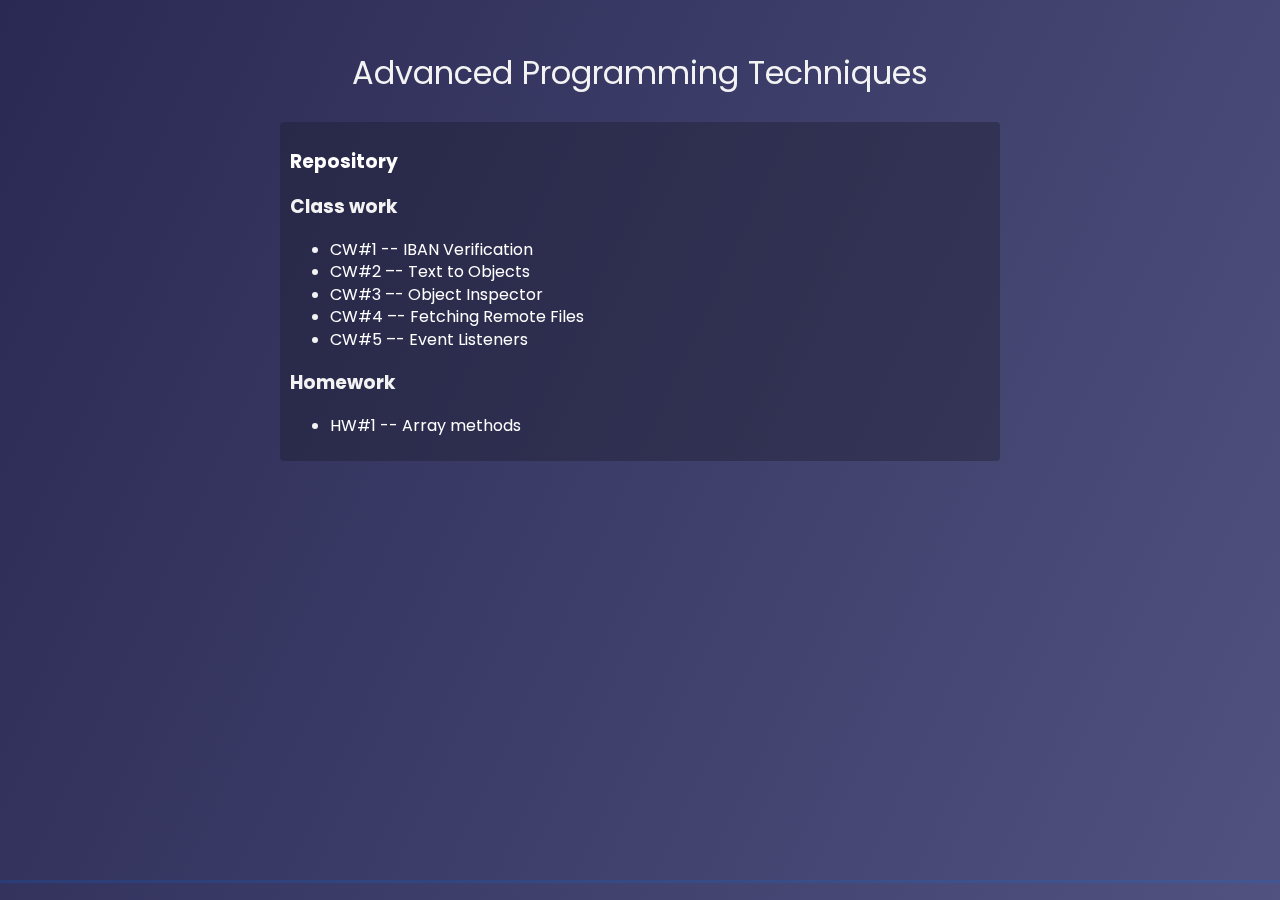
==== index.html @ 4c2ca0c8 "cw5 added to io page" ====
<html lang="en">

<head>
    <link rel="stylesheet" href="style.css">
    <div class="Container">
        <header class="Header">
            <h1 id="title" class="Header1">Advanced Programming Techniques</h1>
        </header>
</head>

<body>
    <div class="container2">
        <h3><a href="https://github.com/keskinEvren/advanced-programming">Repository</a></h3>
        <h3 id="class-work">Class work</h3>
        <ul>
            <li><a href="https://keskinevren.github.io/advanced-programming/Classwork_1/iban-verification.html">CW#1 --
                    IBAN
                    Verification</a></li>
            <li><a href="https://keskinevren.github.io/advanced-programming/Classwork_2/text-to-objects.html">CW#2 –-
                    Text
                    to Objects</a></li>
            <li><a href="https://blm305.github.io/2022/work/Inspector">CW#3 –-
                    Object Inspector</a></li>        
            <li><a href="https://keskinevren.github.io/advanced-programming/Classwork_4/fetching-remote-files.html">CW#4 –-
                    Fetching Remote Files</a></li>
            <li><a href="https://keskinevren.github.io/advanced-programming/Classwork_5/event-listeners.html">CW#5 –-
                    Event Listeners</a></li>
        </ul>
        <h3 id="homework">Homework</h3>
        <ul>
            <li><a href="https://keskinevren.github.io/advanced-programming/Homework_1/chap4.html">HW#1 -- Array methods
            </li>
        </ul>
    </div>
    <script>navigator.serviceWorker.register('sw.js')</script>
</body>

</html>
---- style.css ----
@import url("https://fonts.googleapis.com/css?family=Poppins:200i,400&display=swap");

:root {
  --color-white: #f3f3f3;
  --color-darkblue: #1b1b32;
  --color-darkblue-alpha: rgba(28, 28, 46, 0.4);
  --color-green: #37af65;
}

*,
*::before,
*::after {
  box-sizing: border-box;
}

a {
  color: rgb(255, 255, 255);
  text-decoration: none;
}

a:hover {
  color: yellow;
  background-color: transparent;
  text-decoration: underline;
}

body {
  font-family: "Poppins", sans-serif;
  font-size: 1rem;
  font-weight: 400;
  line-height: 1.4;
  color: var(--color-white);
  margin: 0 auto 1.25rem auto;
  padding: 0.25rem;
  border-color: #80bdff;
  outline: 0;
  box-shadow: 0 0 0 0.2rem rgba(0, 123, 255, 0.15);
}

body::before {
  content: "";
  position: fixed;
  top: 0;
  left: 0;
  height: 100%;
  width: 100%;
  z-index: -1;
  background: var(--color-darkblue);
  background-image: linear-gradient(
      115deg,
      rgba(47, 47, 97, 0.7),
      rgba(136, 136, 206, 0.5)
    ),
    url(https://freellustrustrations.s3.us-east-2.amazonaws.com/free-images/freeimg_4355885045freejpg850.jpg);
  background-size: cover;
  background-repeat: no-repeat;
  background-position: center;
}

h1 {
  font-weight: 400;
  line-height: 1.2;
}

.container {
  width: 100%;
  margin: 3.125rem auto 0 auto;
}

.container2 {
  background: var(--color-darkblue-alpha);
  padding: 0.5rem 0.625rem;
  border-radius: 0.25rem;
}

@media (min-width: 768px) {
  .container {
    max-width: 720px;
  }
}

.Header1 {
  padding: 0 0.625rem;
  margin-bottom: 1.875rem;
  text-align: center;
}

@media (min-width: 480px) {
  form {
    padding: 2.5rem;
  }
}
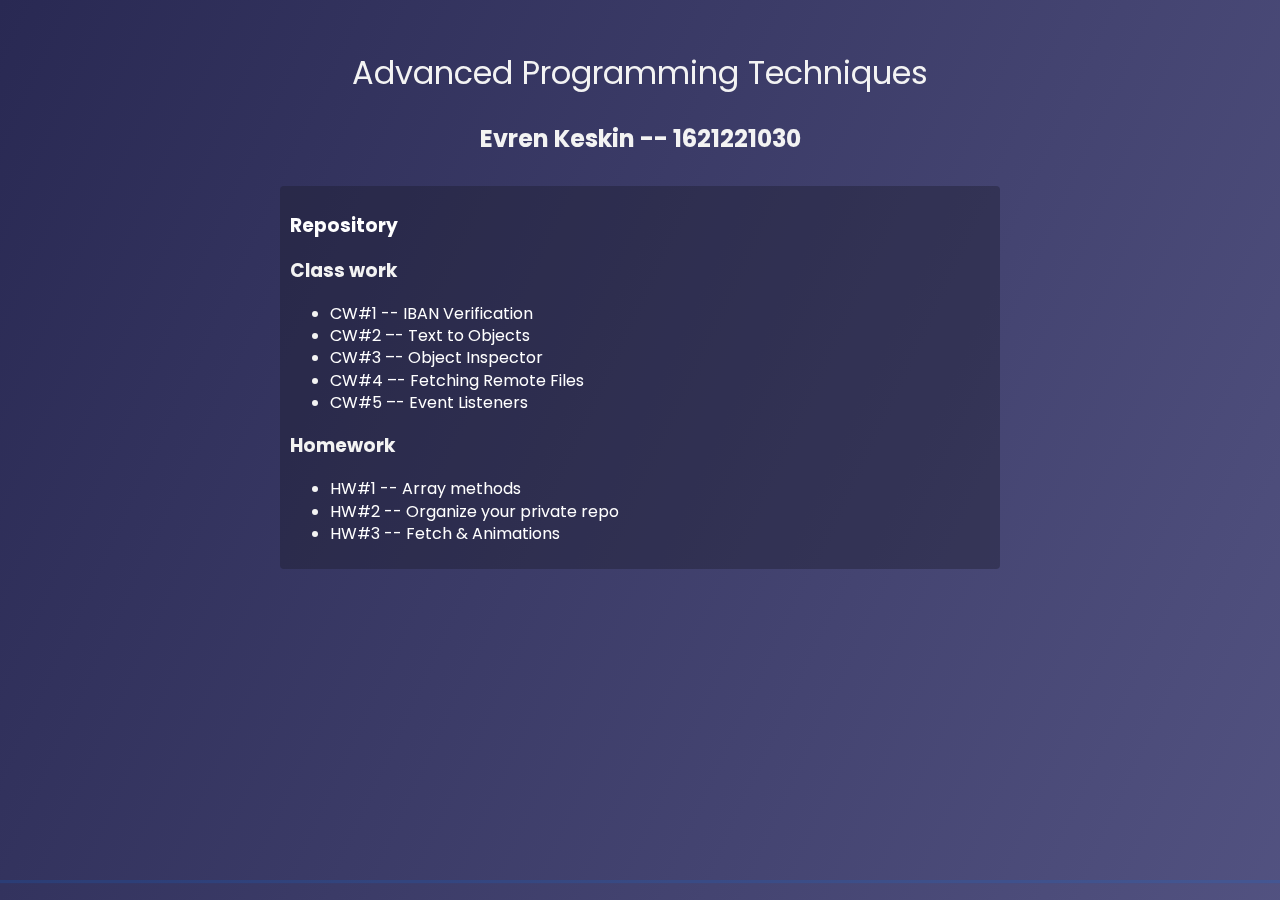
==== commit 1ae80e38: "index hw2 and hw3 added" ====
--- a/index.html
+++ b/index.html
@@ -5,6 +5,7 @@
     <div class="Container">
         <header class="Header">
             <h1 id="title" class="Header1">Advanced Programming Techniques</h1>
+            <h2 id="title" class="Header1">Evren Keskin -- 1621221030</h2>
         </header>
 </head>
 
@@ -30,6 +31,10 @@
         <ul>
             <li><a href="https://keskinevren.github.io/advanced-programming/Homework_1/chap4.html">HW#1 -- Array methods
             </li>
+            <li><a href="https://keskinevren.github.io/advanced-programming/Homework_2/index.html">HW#2 --  Organize your private repo
+            </li>
+            <li><a href="https://keskinevren.github.io/advanced-programming/Homework_2/index.html">HW#3 --  Fetch & Animations
+            </li>
         </ul>
     </div>
     <script>navigator.serviceWorker.register('sw.js')</script>
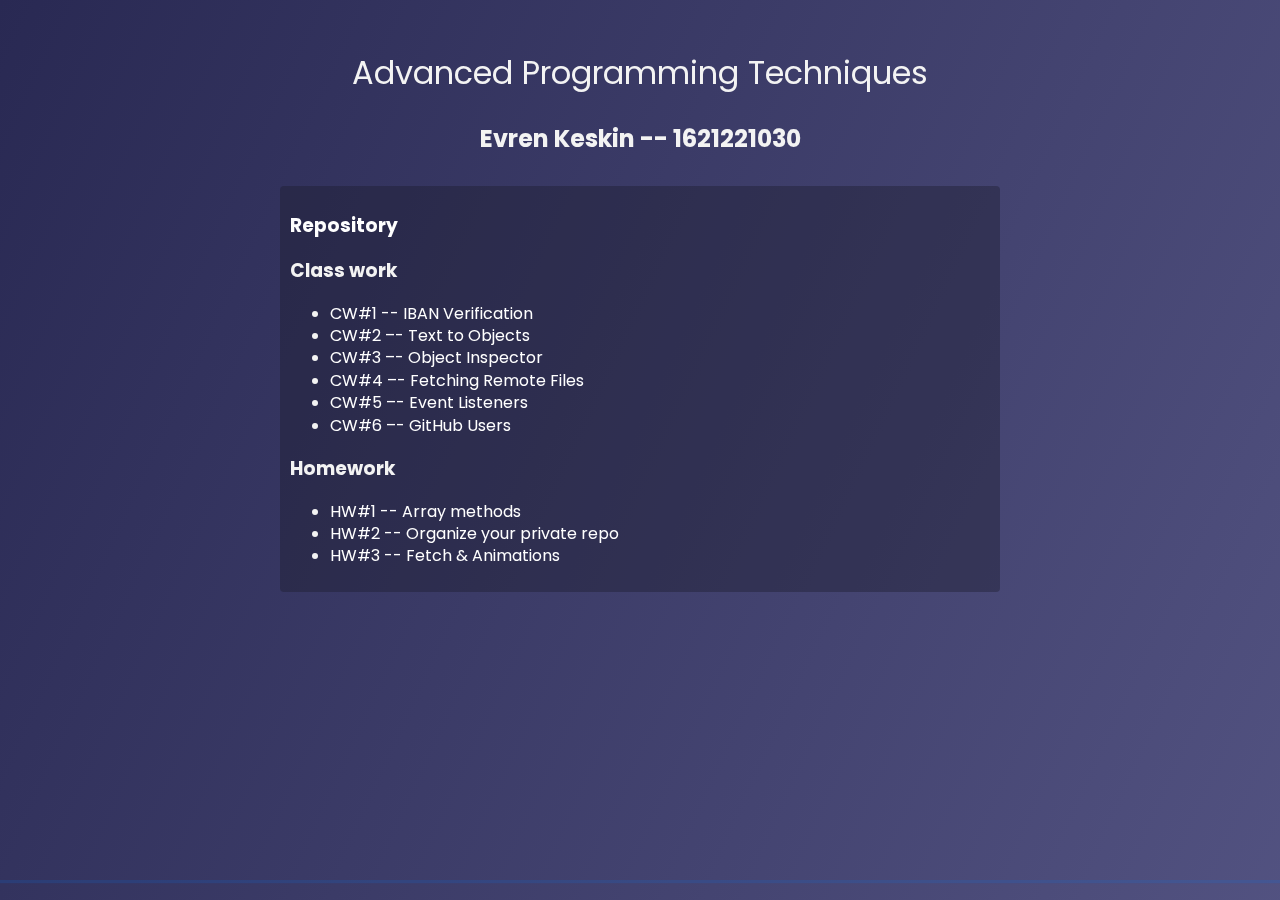
==== commit dc1e618d: "update: Classwork 6 added" ====
--- a/index.html
+++ b/index.html
@@ -26,6 +26,8 @@
                     Fetching Remote Files</a></li>
             <li><a href="https://keskinevren.github.io/advanced-programming/Classwork_5/event-listeners.html">CW#5 –-
                     Event Listeners</a></li>
+            <li><a href="https://keskinevren.github.io/advanced-programming/Classwork_6/github-users.html">CW#6 –-
+                    GitHub Users</a></li>
         </ul>
         <h3 id="homework">Homework</h3>
         <ul>
@@ -33,7 +35,7 @@
             </li>
             <li><a href="https://keskinevren.github.io/advanced-programming/Homework_2/index.html">HW#2 --  Organize your private repo
             </li>
-            <li><a href="https://keskinevren.github.io/advanced-programming/Homework_2/index.html">HW#3 --  Fetch & Animations
+            <li><a href="https://keskinevren.github.io/advanced-programming/Homework_3/index.html">HW#3 --  Fetch & Animations
             </li>
         </ul>
     </div>
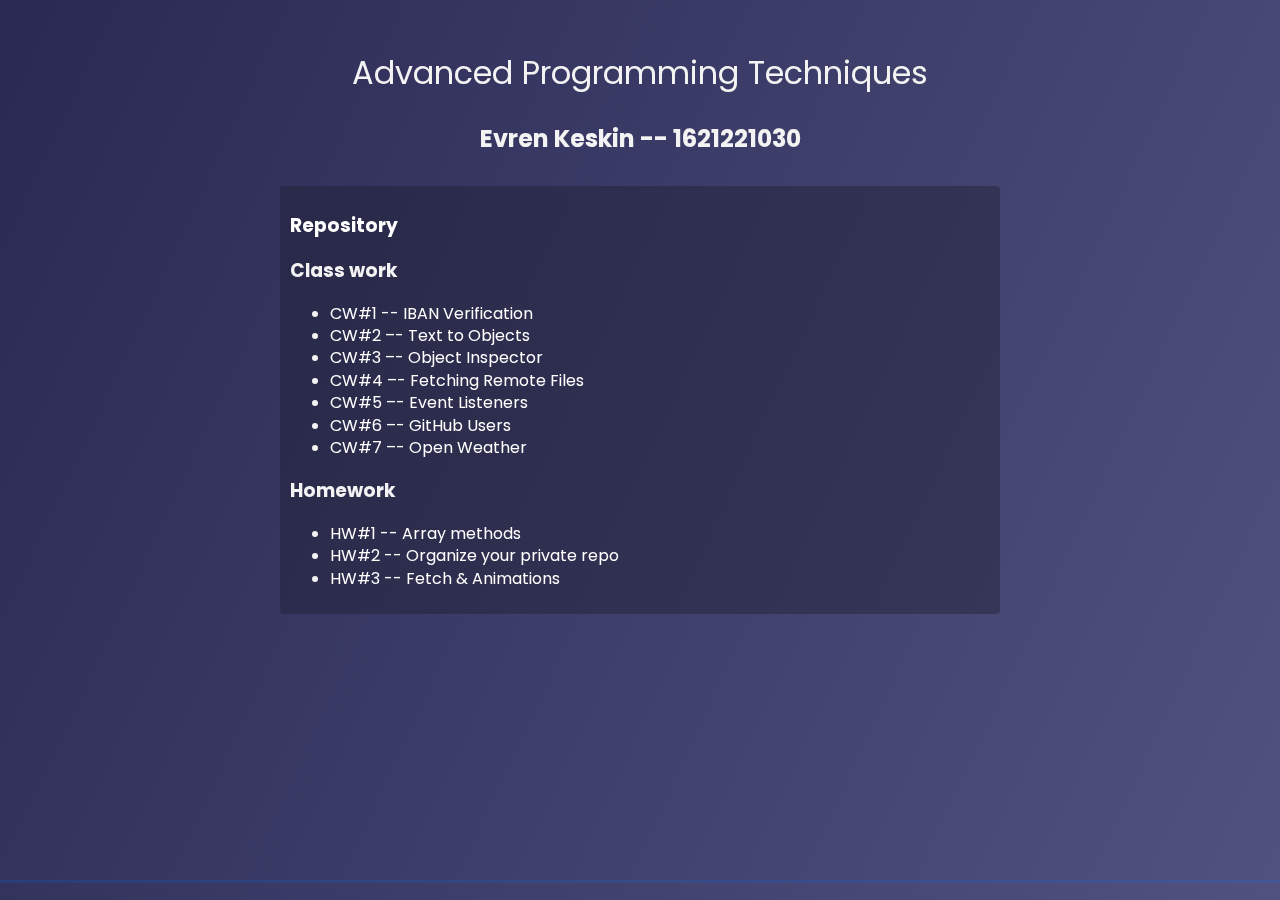
==== commit 373831ad: "Update Classwork_7 added" ====
--- a/index.html
+++ b/index.html
@@ -28,6 +28,8 @@
                     Event Listeners</a></li>
             <li><a href="https://keskinevren.github.io/advanced-programming/Classwork_6/github-users.html">CW#6 –-
                     GitHub Users</a></li>
+            <li><a href="https://keskinevren.github.io/advanced-programming/Classwork_7/open-weather.html">CW#7 –-
+                    Open Weather</a></li>
         </ul>
         <h3 id="homework">Homework</h3>
         <ul>
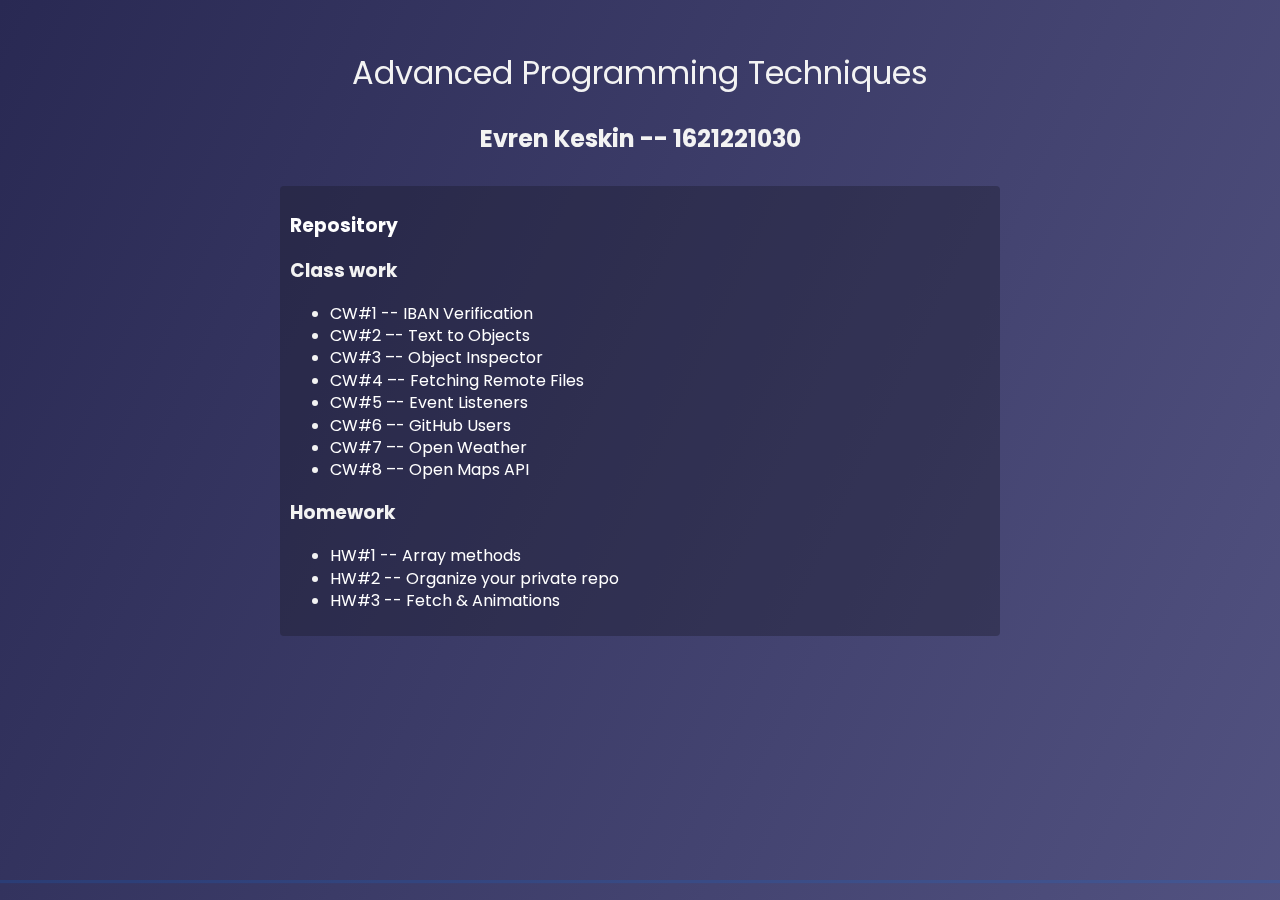
==== commit 58b73fcd: "update CW#8 added" ====
--- a/index.html
+++ b/index.html
@@ -30,6 +30,8 @@
                     GitHub Users</a></li>
             <li><a href="https://keskinevren.github.io/advanced-programming/Classwork_7/open-weather.html">CW#7 –-
                     Open Weather</a></li>
+            <li><a href="https://keskinevren.github.io/advanced-programming/Classwork_8/open-weather-map.html">CW#8 –-
+                    Open Maps API</a></li>
         </ul>
         <h3 id="homework">Homework</h3>
         <ul>
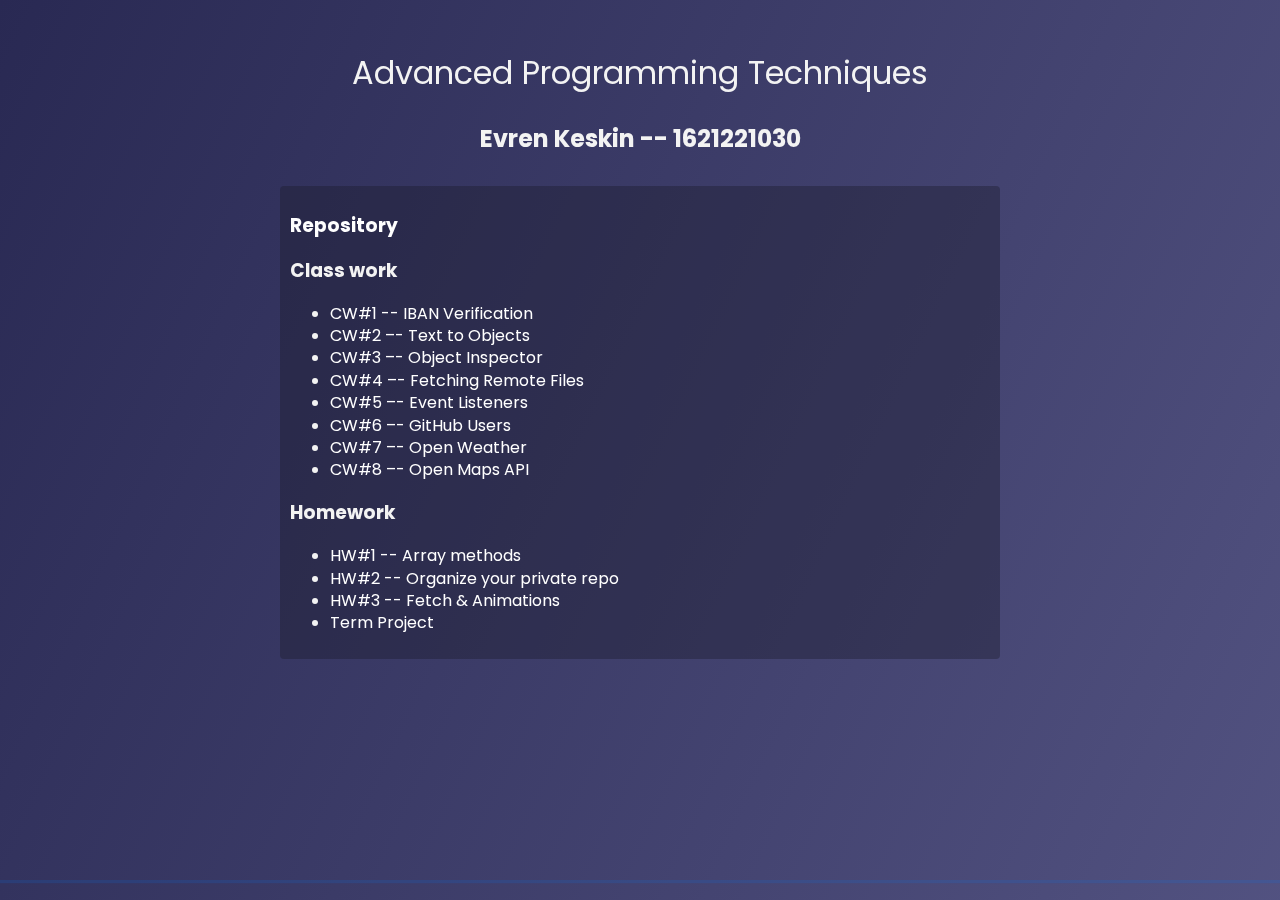
==== commit dae61405: "update term project added to list" ====
--- a/index.html
+++ b/index.html
@@ -41,6 +41,8 @@
             </li>
             <li><a href="https://keskinevren.github.io/advanced-programming/Homework_3/index.html">HW#3 --  Fetch & Animations
             </li>
+            <li><a href="https://keskinevren.github.io/advanced-programming/Term_Project/index.html"> Term Project
+        </li>
         </ul>
     </div>
     <script>navigator.serviceWorker.register('sw.js')</script>
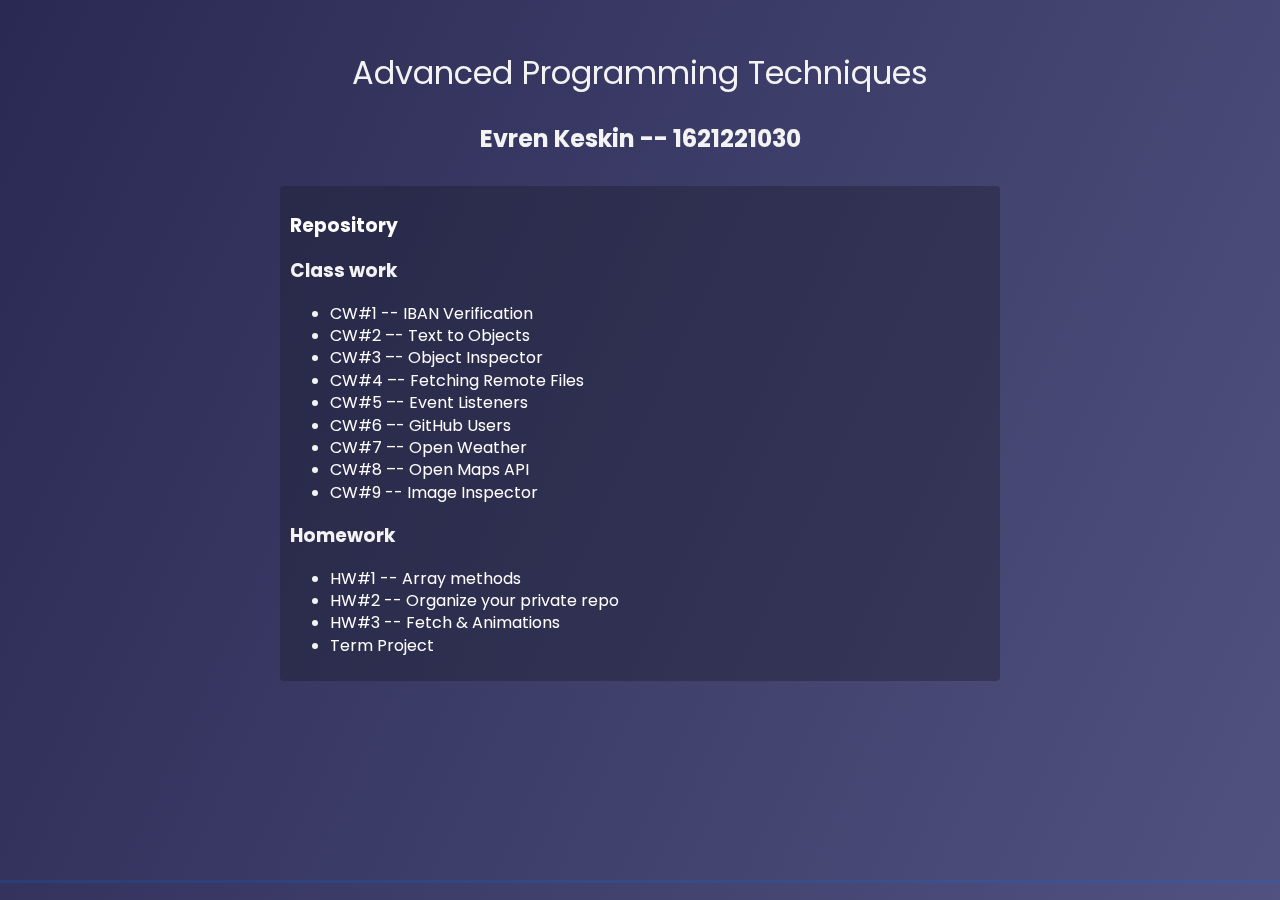
==== commit 73392d72: "update classwork 9 added" ====
--- a/index.html
+++ b/index.html
@@ -30,8 +30,8 @@
                     GitHub Users</a></li>
             <li><a href="https://keskinevren.github.io/advanced-programming/Classwork_7/open-weather.html">CW#7 –-
                     Open Weather</a></li>
-            <li><a href="https://keskinevren.github.io/advanced-programming/Classwork_8/open-weather-map.html">CW#8 –-
-                    Open Maps API</a></li>
+            <li><a href="https://keskinevren.github.io/advanced-programming/Classwork_8/open-weather-map.html">CW#8 –-      Open Maps API</a></li>
+            <li><a href="https://keskinevren.github.io/advanced-programming/Classwork_9/image-inspector.html">CW#9 --      Image Inspector</a></li>
         </ul>
         <h3 id="homework">Homework</h3>
         <ul>
